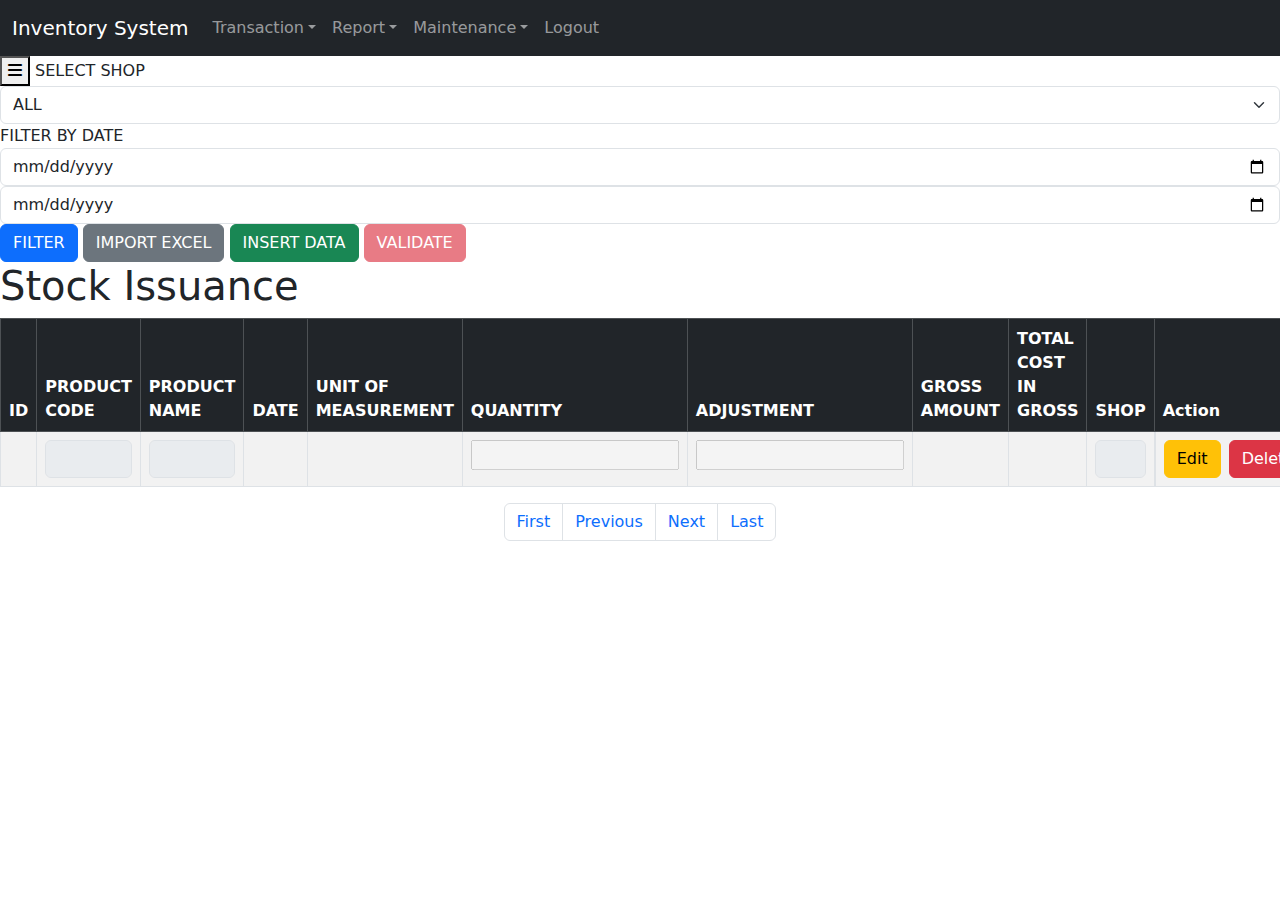
==== InventorySystem/src/main/resources/templates/stockIssuance.html @ 71017f00 "Initial commit" ====
<!DOCTYPE html>
<html lang="en" xmlns:th="http://www.thymeleaf.org">
<head>
    <meta charset="UTF-8">
    <title>Stock Issuance</title>
    <link href="https://cdn.jsdelivr.net/npm/bootstrap@5.0.2/dist/css/bootstrap.min.css" rel="stylesheet">
    <!-- Add Font Awesome for the icon -->
    <link href="https://cdnjs.cloudflare.com/ajax/libs/font-awesome/6.0.0-beta3/css/all.min.css" rel="stylesheet">
    <!-- Link to the external CSS file -->
    <link href="/css/style.css" rel="stylesheet">
</head>
<body>
<nav class="navbar navbar-expand-lg navbar-dark bg-dark">
    <div class="container-fluid">
        <a class="navbar-brand" href="#">Inventory System</a>
        <button class="navbar-toggler" type="button" data-bs-toggle="collapse" data-bs-target="#navbarSupportedContent">
            <span class="navbar-toggler-icon"></span>
        </button>
        <div class="collapse navbar-collapse" id="navbarSupportedContent">
            <ul class="navbar-nav me-auto mb-2 mb-lg-0">
                <li class="nav-item dropdown">
                    <a class="nav-link dropdown-toggle" href="#" id="transactionDropdown" data-bs-toggle="dropdown">Transaction</a>
                    <ul class="dropdown-menu">
                        <li><a class="dropdown-item" href="stockIssuance">Stock Issuance</a></li>
                    </ul>
                </li>
                <li class="nav-item dropdown">
                    <a class="nav-link dropdown-toggle" href="#" id="reportDropdown" data-bs-toggle="dropdown">Report</a>
                    <ul class="dropdown-menu">
                        <li><a class="dropdown-item" href="#">Inventory Records</a></li>
                    </ul>
                </li>
                <li class="nav-item dropdown">
                    <a class="nav-link dropdown-toggle" href="#" id="maintenanceDropdown" data-bs-toggle="dropdown">Maintenance</a>
                    <ul class="dropdown-menu">
                        <li><a class="dropdown-item" href="#">Product Maintenance</a></li>
                    </ul>
                </li>
                <li class="nav-item">
                    <a class="nav-link" href="#" onclick="confirmLogout()">Logout</a>
                </li>
            </ul>
        </div>
    </div>
</nav>

<div class="sidebar">
    <!-- Sidebar Toggle Icon -->
    <button class="toggle-btn" onclick="toggleSidebar()">
        <i class="fas fa-bars"></i>
    </button>

    <label for="shopSelect">SELECT SHOP</label>
    <select id="shopSelect" class="form-select">
        <option>ALL</option>
    </select>

    <label>FILTER BY DATE</label>
    <input type="date" class="form-control">
    <input type="date" class="form-control">
    <button class="btn btn-primary">FILTER</button>
    <button class="btn btn-secondary">IMPORT EXCEL</button>
    <button class="btn btn-success">INSERT DATA</button>
    <button class="btn btn-danger disabled-btn" disabled>VALIDATE</button>
</div>

<div class="content">
    <h1>Stock Issuance</h1>
    <div class="table-container">
        <table class="table table-striped table-bordered table-hover">
            <thead class="table-dark">
            <tr>
                <th>ID</th>
                <th>PRODUCT CODE</th>
                <th>PRODUCT NAME</th>
                <th>DATE</th>
                <th>UNIT OF MEASUREMENT</th>
                <th>QUANTITY</th>
                <th>ADJUSTMENT</th>
                <th>GROSS AMOUNT</th>
                <th>TOTAL COST IN GROSS</th>
                <th>SHOP</th>
                <th>Action</th>
            </tr>
            </thead>
            <tbody>
            <tr th:each="stockIssuance: ${stockIssuance}">
                <td th:text="${stockIssuance.id}"></td>
                <td>
                    <input list="productCodeList" class="form-control productCode" id="productCode" th:value="${stockIssuance.productCode}" disabled />
                    <datalist id="productCodeList">
                        <option th:each="product : ${products}" th:value="${product.productCode}" th:text="${product.productCode}"></option>
                    </datalist>
                </td>
                <td>
                    <input list="productNameList" class="form-control productName" id="productName" th:value="${stockIssuance.productName}" disabled />
                    <datalist id="productNameList">
                        <option th:each="product : ${products}" th:value="${product.productName}" th:text="${product.productName}"></option>
                    </datalist>
                </td>
                <td th:text="${stockIssuance.date}"></td>
                <td>
                    <span th:each="product : ${products}" th:if="${product.productCode == stockIssuance.productCode}" th:text="${product.unitOfMeasurement}"></span>
                </td>
                <td>
                    <input type="number" class="quantity" id="quantity" th:value="${stockIssuance.quantity}" disabled />
                </td>
                <td>
                    <input type="number" class="adjustment" id="adjustment" th:value="${stockIssuance.adjustment}" disabled />
                </td>
                <td th:text="${#numbers.formatDecimal(stockIssuance.grossAmount, 1, 'COMMA', 2, 'POINT')}"></td>
                <td th:text="${#numbers.formatDecimal(stockIssuance.totalCostInGross, 1, 'COMMA', 2, 'POINT')}"></td>

                <td>
                    <input list="shopList" class="form-control shop" id="shop" th:value="${stockIssuance.shop}" disabled />
                    <datalist id="shopList">
                        <option th:each="shop : ${shops}" th:value="${shop}" th:text="${shop}"></option>
                    </datalist>
                </td>
                <td class="d-flex justify-content-start gap-2">
                    <button type="button" class="btn btn-warning" onclick="editRow(this)">Edit</button>
                    <form method="post" th:action="@{/stockIssuance/delete}" onsubmit="return confirm('Are you sure you want to delete?')">
                        <input type="hidden" th:name="id" th:value="${stockIssuance.id}" />
                        <button type="submit" class="btn btn-danger">Delete</button>
                    </form>
                </td>
            </tr>
            </tbody>
        </table>
    </div>
        <!-- Pagination Controls -->
        <nav aria-label="Page navigation">
            <ul class="pagination justify-content-center">
                <li class="page-item" th:classappend="${stockIssuance.hasPrevious() ? '' : 'disabled'}">
                    <a class="page-link" href="#" th:href="@{|/stockIssuance?page=0|}">First</a>
                </li>
                <li class="page-item" th:classappend="${stockIssuance.hasPrevious() ? '' : 'disabled'}">
                    <a class="page-link" href="#" th:href="@{|/stockIssuance?page=${stockIssuance.number - 1}|}">Previous</a>
                </li>
                <li class="page-item" th:classappend="${stockIssuance.hasNext() ? '' : 'disabled'}">
                    <a class="page-link" href="#" th:href="@{|/stockIssuance?page=${stockIssuance.number + 1}|}">Next</a>
                </li>
                <li class="page-item" th:classappend="${stockIssuance.hasNext() ? '' : 'disabled'}">
                    <a class="page-link" href="#" th:href="@{|/stockIssuance?page=${stockIssuance.totalPages - 1}|}">Last</a>
                </li>
            </ul>
        </nav>

</div>

<script src="https://cdn.jsdelivr.net/npm/bootstrap@5.0.2/dist/js/bootstrap.bundle.min.js"></script>
<script>
    function confirmLogout() {
        if (confirm("Are you sure you want to logout?")) {
            window.location.href = "/login";
        }
    }

    function toggleSidebar() {
        const sidebar = document.querySelector('.sidebar');
        const content = document.querySelector('.content');
        sidebar.classList.toggle('hidden');
        content.classList.toggle('expanded');

        if (sidebar.classList.contains('hidden')) {
            content.style.marginLeft = '50px'; // Expand content area when sidebar is hidden
            content.style.width = '100%';
        } else {
            content.style.marginLeft = '250px'; // Reset content margin when sidebar is visible
            content.style.width = 'calc(100% - 250px)';
        }
    }

    function editRow(button) {
        const row = button.closest('tr');
        const productCode = row.querySelector('.productCode');
        const productName = row.querySelector('.productName');
        const shop = row.querySelector('.shop');
        const quantity = row.querySelector('.quantity');
        const adjustment = row.querySelector('.adjustment');

        // Toggle disabled state
        productCode.disabled = !productCode.disabled;
        productName.disabled = !productName.disabled;
        shop.disabled = !shop.disabled;
        quantity.disabled = !quantity.disabled;
        adjustment.disabled = !adjustment.disabled;

        // Change button text
        button.innerText = button.innerText === "Edit" ? "Save" : "Edit";
    }
</script>
</body>
</html>
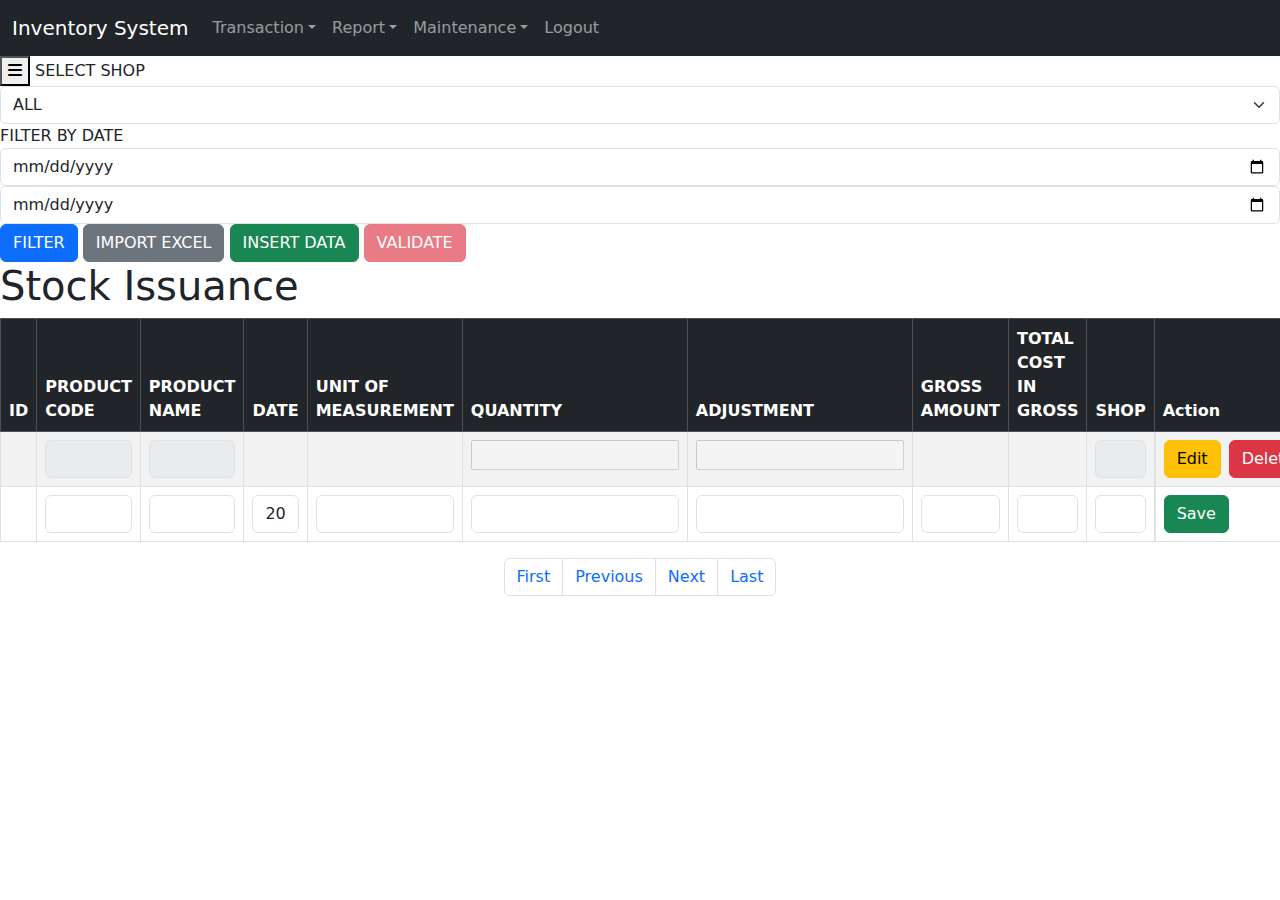
==== commit 1327d569: "Latest Code" ====
--- a/InventorySystem/src/main/resources/templates/stockIssuance.html
+++ b/InventorySystem/src/main/resources/templates/stockIssuance.html
@@ -87,14 +87,15 @@
             <tr th:each="stockIssuance: ${stockIssuance}">
                 <td th:text="${stockIssuance.id}"></td>
                 <td>
-                    <input list="productCodeList" class="form-control productCode" id="productCode" th:value="${stockIssuance.productCode}" disabled />
-                    <datalist id="productCodeList">
-                        <option th:each="product : ${products}" th:value="${product.productCode}" th:text="${product.productCode}"></option>
-                    </datalist>
+                    <input list="productCodeList" class="form-control productCode" id="productCode" th:value="${stockIssuance.productCode}" disabled /><datalist id="productCodeList">
+                    <option th:if="${#lists.isEmpty(products)}" disabled>No products available</option>
+                    <option th:each="product : ${products}" th:value="${product.productCode}" th:text="${product.productCode}"></option>
+                </datalist>
                 </td>
                 <td>
                     <input list="productNameList" class="form-control productName" id="productName" th:value="${stockIssuance.productName}" disabled />
                     <datalist id="productNameList">
+                        <option th:if="${#lists.isEmpty(products)}" disabled>No products available</option>
                         <option th:each="product : ${products}" th:value="${product.productName}" th:text="${product.productName}"></option>
                     </datalist>
                 </td>
@@ -124,29 +125,63 @@
                         <button type="submit" class="btn btn-danger">Delete</button>
                     </form>
                 </td>
+            </tr>  <!-- New row for adding data -->
+            <tr id="newRow">
+                <td></td>
+                <td>
+                    <input list="productCodeList" class="form-control productCode" id="newProductCode" />
+                </td>
+                <td>
+                    <input list="productNameList" class="form-control productName" id="newProductName" />
+                </td>
+                <td>
+                    <input type="text" class="form-control date" id="newDate" readonly />
+                </td>
+                <td>
+                    <input type="text" class="form-control unitOfMeasurement" id="newUnitOfMeasurement" readonly/>
+                </td>
+                <td>
+                    <input type="number" class="form-control quantity" id="newQuantity" />
+                </td>
+                <td>
+                    <input type="number" class="form-control adjustment" id="newAdjustment" />
+                </td>
+                <td>
+                    <input type="number" class="form-control grossAmount" id="newGrossAmount" readonly />
+                </td>
+                <td>
+                    <input type="number" class="form-control totalCostInGross" id="newTotalCostInGross" readonly />
+                </td>
+                <td>
+                    <input list="shopList" class="form-control shop" id="newShop" />
+                </td>
+                <td class="d-flex justify-content-start gap-2">
+                    <button type="button" class="btn btn-success" onclick="saveNewRow()">Save</button>
+                </td>
             </tr>
+
             </tbody>
+
         </table>
-    </div>
-        <!-- Pagination Controls -->
         <nav aria-label="Page navigation">
             <ul class="pagination justify-content-center">
-                <li class="page-item" th:classappend="${stockIssuance.hasPrevious() ? '' : 'disabled'}">
-                    <a class="page-link" href="#" th:href="@{|/stockIssuance?page=0|}">First</a>
-                </li>
-                <li class="page-item" th:classappend="${stockIssuance.hasPrevious() ? '' : 'disabled'}">
-                    <a class="page-link" href="#" th:href="@{|/stockIssuance?page=${stockIssuance.number - 1}|}">Previous</a>
-                </li>
-                <li class="page-item" th:classappend="${stockIssuance.hasNext() ? '' : 'disabled'}">
-                    <a class="page-link" href="#" th:href="@{|/stockIssuance?page=${stockIssuance.number + 1}|}">Next</a>
-                </li>
-                <li class="page-item" th:classappend="${stockIssuance.hasNext() ? '' : 'disabled'}">
-                    <a class="page-link" href="#" th:href="@{|/stockIssuance?page=${stockIssuance.totalPages - 1}|}">Last</a>
+                <li class="page-item" th:classappend="${stockIssuance != null and stockIssuance.hasPrevious()} ? '' : 'disabled'">
+                    <a class="page-link" th:href="@{|/stockIssuance?page=0|}">First</a>
+                </li>
+                <li class="page-item" th:classappend="${stockIssuance != null and stockIssuance.hasPrevious()} ? '' : 'disabled'">
+                    <a class="page-link" th:href="@{|/stockIssuance?page=${stockIssuance.number - 1}|}">Previous</a>
+                </li>
+                <li class="page-item" th:classappend="${stockIssuance != null and stockIssuance.hasNext()} ? '' : 'disabled'">
+                    <a class="page-link" th:href="@{|/stockIssuance?page=${stockIssuance.number + 1}|}">Next</a>
+                </li>
+                <li class="page-item" th:classappend="${stockIssuance != null and stockIssuance.hasNext()} ? '' : 'disabled'">
+                    <a class="page-link" th:href="@{|/stockIssuance?page=${stockIssuance.totalPages - 1}|}">Last</a>
                 </li>
             </ul>
         </nav>
 
-</div>
+
+    </div>
 
 <script src="https://cdn.jsdelivr.net/npm/bootstrap@5.0.2/dist/js/bootstrap.bundle.min.js"></script>
 <script>
@@ -189,6 +224,66 @@
         // Change button text
         button.innerText = button.innerText === "Edit" ? "Save" : "Edit";
     }
+
+    function saveNewRow() {
+        const newRow = document.getElementById('newRow');
+
+        // Get input values
+        const productCode = document.getElementById('newProductCode').value;
+        const productName = document.getElementById('newProductName').value;
+        const date = document.getElementById('newDate').value;
+        const unitOfMeasurement = document.getElementById('newUnitOfMeasurement').value;
+        const quantity = document.getElementById('newQuantity').value;
+        const adjustment = document.getElementById('newAdjustment').value;
+        const grossAmount = document.getElementById('newGrossAmount').value;
+        const totalCostInGross = document.getElementById('newTotalCostInGross').value;
+        const shop = document.getElementById('newShop').value;
+
+       /* if (!productCode || !productName || !date || !quantity || !shop) {
+            alert("Please fill out all required fields.");
+            return;
+        } */
+
+        // Create a form and submit via POST request
+        const form = document.createElement("form");
+        form.method = "post";
+        form.action = "/stockIssuance/save";
+
+        form.innerHTML = `
+            <input type="hidden" name="productCode" value="${productCode}">
+            <input type="hidden" name="productName" value="${productName}">
+            <input type="hidden" name="date" value="${date}">
+            <input type="hidden" name="unitOfMeasurement" value="${unitOfMeasurement}">
+            <input type="hidden" name="quantity" value="${quantity}">
+            <input type="hidden" name="adjustment" value="${adjustment}">
+            <input type="hidden" name="grossAmount" value="${grossAmount}">
+            <input type="hidden" name="totalCostInGross" value="${totalCostInGross}">
+            <input type="hidden" name="shop" value="${shop}">
+        `;
+
+        document.body.appendChild(form);
+        form.submit();
+    }
+
+    function deleteNewRow() {
+        document.getElementById('newProductCode').value = "";
+        document.getElementById('newProductName').value = "";
+        document.getElementById('newDate').value = "";
+        document.getElementById('newUnitOfMeasurement').value = "";
+        document.getElementById('newQuantity').value = "";
+        document.getElementById('newAdjustment').value = "";
+        document.getElementById('newGrossAmount').value = "";
+        document.getElementById('newTotalCostInGross').value = "";
+        document.getElementById('newShop').value = "";
+    }
+
+    document.addEventListener("DOMContentLoaded", function() {
+        const today = new Date();
+        document.getElementById("newDate").value = today.getFullYear() + '-' +
+            String(today.getMonth() + 1).padStart(2, '0') + '-' +
+            String(today.getDate()).padStart(2, '0');
+    });
+
 </script>
 </body>
 </html>
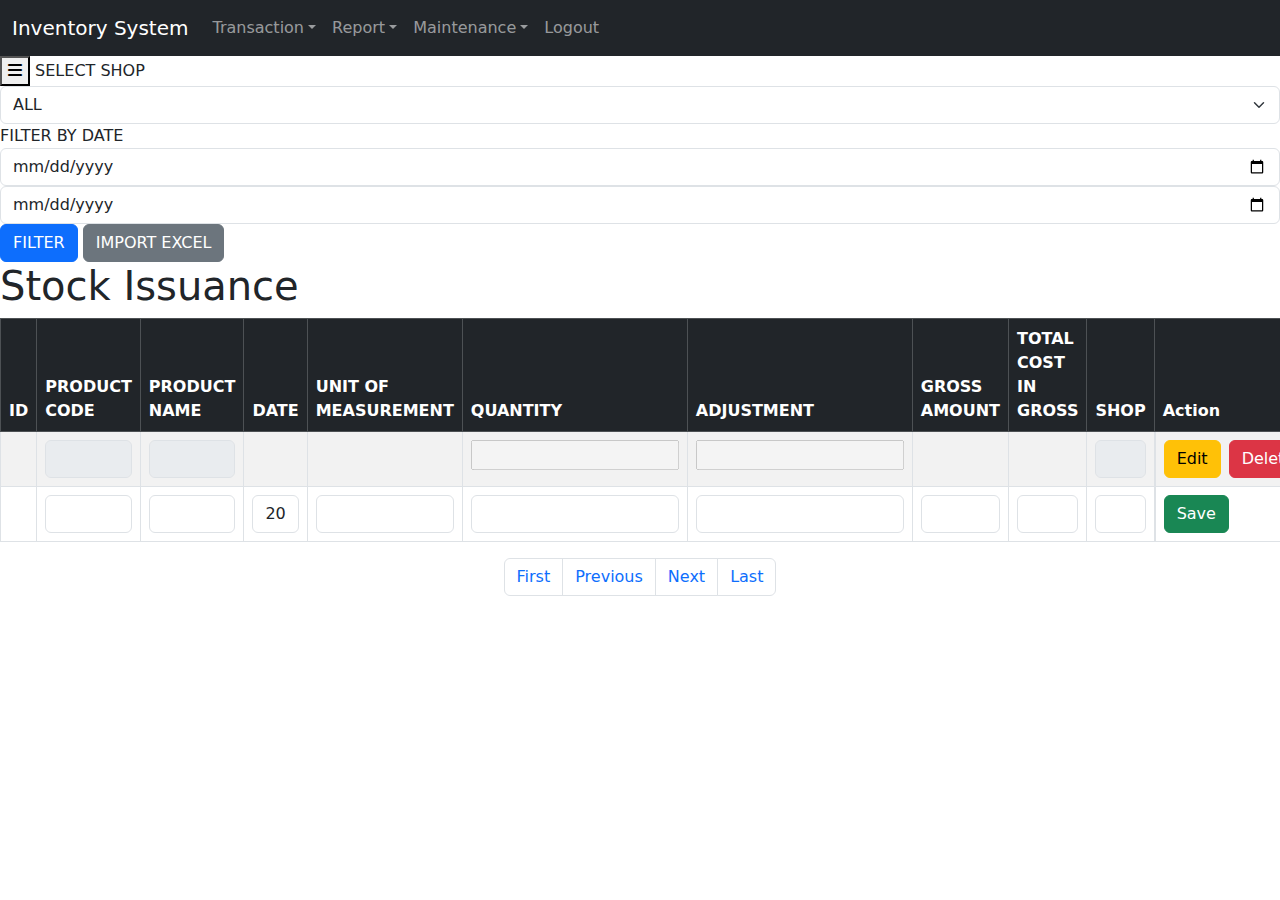
==== commit 2b17cf61: "Latest Code with validation in quantity and some ui adjustment" ====
--- a/InventorySystem/src/main/resources/templates/stockIssuance.html
+++ b/InventorySystem/src/main/resources/templates/stockIssuance.html
@@ -8,6 +8,8 @@
     <link href="https://cdnjs.cloudflare.com/ajax/libs/font-awesome/6.0.0-beta3/css/all.min.css" rel="stylesheet">
     <!-- Link to the external CSS file -->
     <link href="/css/style.css" rel="stylesheet">
+
+
 </head>
 <body>
 <nav class="navbar navbar-expand-lg navbar-dark bg-dark">
@@ -60,14 +62,12 @@
     <input type="date" class="form-control">
     <button class="btn btn-primary">FILTER</button>
     <button class="btn btn-secondary">IMPORT EXCEL</button>
-    <button class="btn btn-success">INSERT DATA</button>
-    <button class="btn btn-danger disabled-btn" disabled>VALIDATE</button>
 </div>
 
 <div class="content">
     <h1>Stock Issuance</h1>
     <div class="table-container">
-        <table class="table table-striped table-bordered table-hover">
+        <table  id="stockTable"  class="table table-striped table-bordered table-hover">
             <thead class="table-dark">
             <tr>
                 <th>ID</th>
@@ -84,6 +84,7 @@
             </tr>
             </thead>
             <tbody>
+
             <tr th:each="stockIssuance: ${stockIssuance}">
                 <td th:text="${stockIssuance.id}"></td>
                 <td>
@@ -120,11 +121,12 @@
                 </td>
                 <td class="d-flex justify-content-start gap-2">
                     <button type="button" class="btn btn-warning" onclick="editRow(this)">Edit</button>
-                    <form method="post" th:action="@{/stockIssuance/delete}" onsubmit="return confirm('Are you sure you want to delete?')">
+                    <form method="post" th:action="@{/stockIssuance/delete}" th:object="${stockIssuance}" onsubmit="event.preventDefault(); showDeleteModal(this)">
                         <input type="hidden" th:name="id" th:value="${stockIssuance.id}" />
                         <button type="submit" class="btn btn-danger">Delete</button>
                     </form>
                 </td>
+
             </tr>  <!-- New row for adding data -->
             <tr id="newRow">
                 <td></td>
@@ -159,32 +161,86 @@
                     <button type="button" class="btn btn-success" onclick="saveNewRow()">Save</button>
                 </td>
             </tr>
-
+            <!-- Modal for Delete Confirmation -->
+            <div class="modal fade" id="deleteModal" tabindex="-1" aria-labelledby="deleteModalLabel" aria-hidden="true">
+                <div class="modal-dialog">
+                    <div class="modal-content">
+                        <div class="modal-header">
+                            <h5 class="modal-title" id="deleteModalLabel">Confirm Deletion</h5>
+                            <button type="button" class="btn-close" data-bs-dismiss="modal" aria-label="Close"></button>
+                        </div>
+                        <div class="modal-body">
+                            Are you sure you want to delete this stock issuance entry?
+                        </div>
+                        <div class="modal-footer">
+                            <button type="button" class="btn btn-secondary" data-bs-dismiss="modal">Cancel</button>
+                            <button type="button" class="btn btn-danger" id="confirmDeleteBtn">Delete</button>
+                        </div>
+                    </div>
+                </div>
+            </div>
+
+            <!-- Modal for Success/Error Alerts -->
+            <div class="modal fade" id="alertModal" tabindex="-1" aria-labelledby="alertModalLabel" aria-hidden="true">
+                <div class="modal-dialog">
+                    <div class="modal-content">
+                        <div class="modal-header">
+                            <h5 class="modal-title" id="alertModalLabel">Notification</h5>
+                            <button type="button" class="btn-close" data-bs-dismiss="modal" aria-label="Close"></button>
+                        </div>
+                        <div class="modal-body" id="alertMessageBody">
+                            <!-- Message will be injected here dynamically -->
+                        </div>
+                        <div class="modal-footer">
+                            <button type="button" class="btn btn-secondary" data-bs-dismiss="modal">Close</button>
+                        </div>
+                    </div>
+                </div>
+            </div>
             </tbody>
 
         </table>
-        <nav aria-label="Page navigation">
-            <ul class="pagination justify-content-center">
-                <li class="page-item" th:classappend="${stockIssuance != null and stockIssuance.hasPrevious()} ? '' : 'disabled'">
-                    <a class="page-link" th:href="@{|/stockIssuance?page=0|}">First</a>
-                </li>
-                <li class="page-item" th:classappend="${stockIssuance != null and stockIssuance.hasPrevious()} ? '' : 'disabled'">
-                    <a class="page-link" th:href="@{|/stockIssuance?page=${stockIssuance.number - 1}|}">Previous</a>
-                </li>
-                <li class="page-item" th:classappend="${stockIssuance != null and stockIssuance.hasNext()} ? '' : 'disabled'">
-                    <a class="page-link" th:href="@{|/stockIssuance?page=${stockIssuance.number + 1}|}">Next</a>
-                </li>
-                <li class="page-item" th:classappend="${stockIssuance != null and stockIssuance.hasNext()} ? '' : 'disabled'">
-                    <a class="page-link" th:href="@{|/stockIssuance?page=${stockIssuance.totalPages - 1}|}">Last</a>
-                </li>
-            </ul>
-        </nav>
-
-
+
+    </div>
+    <nav aria-label="Page navigation">
+        <ul class="pagination justify-content-center">
+            <li class="page-item" th:classappend="${stockIssuance != null and stockIssuance.hasPrevious()} ? '' : 'disabled'">
+                <a class="page-link" th:href="@{|/stockIssuance?page=0|}">First</a>
+            </li>
+            <li class="page-item" th:classappend="${stockIssuance != null and stockIssuance.hasPrevious()} ? '' : 'disabled'">
+                <a class="page-link" th:href="@{|/stockIssuance?page=${stockIssuance.number - 1}|}">Previous</a>
+            </li>
+            <li class="page-item" th:classappend="${stockIssuance != null and stockIssuance.hasNext()} ? '' : 'disabled'">
+                <a class="page-link" th:href="@{|/stockIssuance?page=${stockIssuance.number + 1}|}">Next</a>
+            </li>
+            <li class="page-item" th:classappend="${stockIssuance != null and stockIssuance.hasNext()} ? '' : 'disabled'">
+                <a class="page-link" th:href="@{|/stockIssuance?page=${stockIssuance.totalPages - 1}|}">Last</a>
+            </li>
+        </ul>
+    </nav>
     </div>
 
 <script src="https://cdn.jsdelivr.net/npm/bootstrap@5.0.2/dist/js/bootstrap.bundle.min.js"></script>
 <script>
+    let deleteForm = null; // To hold the form element that will be submitted later
+
+    // This function will be triggered when the delete button is clicked
+    function showDeleteModal(form) {
+        // Store the form that is linked to the delete button
+        deleteForm = form;
+
+        // Show the modal
+        const deleteModal = new bootstrap.Modal(document.getElementById('deleteModal'));
+        deleteModal.show();
+    }
+
+    // This function will be triggered when the user confirms the deletion
+    document.getElementById('confirmDeleteBtn').addEventListener('click', function() {
+        if (deleteForm) {
+            // Submit the form when confirmed
+            deleteForm.submit();
+        }
+    });
     function confirmLogout() {
         if (confirm("Are you sure you want to logout?")) {
             window.location.href = "/login";
@@ -226,44 +282,124 @@
     }
 
     function saveNewRow() {
-        const newRow = document.getElementById('newRow');
-
-        // Get input values
         const productCode = document.getElementById('newProductCode').value;
+        const quantity = document.getElementById('newQuantity').value;
         const productName = document.getElementById('newProductName').value;
         const date = document.getElementById('newDate').value;
         const unitOfMeasurement = document.getElementById('newUnitOfMeasurement').value;
-        const quantity = document.getElementById('newQuantity').value;
         const adjustment = document.getElementById('newAdjustment').value;
         const grossAmount = document.getElementById('newGrossAmount').value;
         const totalCostInGross = document.getElementById('newTotalCostInGross').value;
         const shop = document.getElementById('newShop').value;
 
-       /* if (!productCode || !productName || !date || !quantity || !shop) {
-            alert("Please fill out all required fields.");
-            return;
-        } */
-
-        // Create a form and submit via POST request
-        const form = document.createElement("form");
-        form.method = "post";
-        form.action = "/stockIssuance/save";
-
-        form.innerHTML = `
-            <input type="hidden" name="productCode" value="${productCode}">
-            <input type="hidden" name="productName" value="${productName}">
-            <input type="hidden" name="date" value="${date}">
-            <input type="hidden" name="unitOfMeasurement" value="${unitOfMeasurement}">
-            <input type="hidden" name="quantity" value="${quantity}">
-            <input type="hidden" name="adjustment" value="${adjustment}">
-            <input type="hidden" name="grossAmount" value="${grossAmount}">
-            <input type="hidden" name="totalCostInGross" value="${totalCostInGross}">
-            <input type="hidden" name="shop" value="${shop}">
-        `;
-
-        document.body.appendChild(form);
-        form.submit();
-    }
+        const data = {
+            productCode: productCode,
+            productName: productName || 'N/A',
+            date: date,
+            unitOfMeasurement: unitOfMeasurement || 'N/A',
+            quantity: quantity,
+            adjustment: adjustment || '0',
+            grossAmount: grossAmount || '0',
+            totalCostInGross: totalCostInGross || '0',
+            shop: shop
+        };
+
+        fetch('/stockIssuance/save', {
+            method: 'POST',
+            headers: { 'Content-Type': 'application/json' },
+            body: JSON.stringify(data)
+        })
+            .then(response => {
+                if (!response.ok) {
+                    throw new Error(`HTTP error! status: ${response.status}`);
+                }
+                return response.json();
+            })
+            .then(result => {
+                const modalBody = document.getElementById('alertMessageBody');
+                const modalTitle = document.getElementById('alertModalLabel');
+                const modal = new bootstrap.Modal(document.getElementById('alertModal'));
+
+                if (result.status === "success") {
+                    modalTitle.textContent = "Success!";
+                    modalBody.innerHTML = `<strong>${result.message}</strong>`;
+                    updateTable(result.data); // Update the table if the result is successful
+                } else {
+                    modalTitle.textContent = "Error!";
+                    modalBody.innerHTML = `<strong>${result.message}</strong>`;
+                }
+
+                modal.show(); // Show the modal
+            })
+            .catch(error => {
+                console.error('Error:', error);
+                const modalBody = document.getElementById('alertMessageBody');
+                const modalTitle = document.getElementById('alertModalLabel');
+                const modal = new bootstrap.Modal(document.getElementById('alertModal'));
+
+                modalTitle.textContent = "Error!";
+                modalBody.innerHTML = `<strong>An unexpected error occurred:</strong> ${error.message}`;
+
+                modal.show(); // Show the modal
+            });
+    }
+
+
+    function updateTable(newData) {
+        // Select the table body where rows are inserted
+        const tableBody = document.querySelector('table tbody');
+
+        // Create a new table row
+        const row = document.createElement('tr');
+
+        // Populate the new row with the new data
+        row.innerHTML = `
+        <td>${newData.productCode}</td>
+        <td>${newData.productName}</td>
+        <td>${newData.date}</td>
+        <td>${newData.unitOfMeasurement}</td>
+        <td>${newData.quantity}</td>
+        <td>${newData.adjustment}</td>
+        <td>${newData.grossAmount}</td>
+        <td>${newData.totalCostInGross}</td>
+        <td>${newData.shop}</td>
+    `;
+
+        // Append the new row to the end of the table
+        tableBody.appendChild(row);
+    }
+
+
+    // Function to update quantity without interrupting the flow
+    function updateQuantity(productCode, quantity, productName, date, unitOfMeasurement, adjustment, grossAmount, totalCostInGross, shop) {
+        const data = {
+            productCode: productCode,
+            productName: productName || 'N/A', // Default to 'N/A' if empty
+            date: date,
+            unitOfMeasurement: unitOfMeasurement || 'N/A', // Default if empty
+            quantity: quantity,
+            adjustment: adjustment || '0', // Default if empty
+            grossAmount: grossAmount || '0', // Default if empty
+            totalCostInGross: totalCostInGross || '0', // Default if empty
+            shop: shop
+        };
+
+        fetch('/stockIssuance/updateQuantity', {
+            method: 'POST',
+            headers: {
+                'Content-Type': 'application/json'
+            },
+            body: JSON.stringify(data)
+        })
+            .then(response => response.json())
+            .then(result => {
+                alert(result.message);
+                location.reload(); // Reload the page after updating quantity
+            })
+            .catch(error => console.error('Error:', error));
+    }
+
+
 
     function deleteNewRow() {
         document.getElementById('newProductCode').value = "";
@@ -284,6 +420,33 @@
             String(today.getDate()).padStart(2, '0');
     });
 
+    // Function to toggle the editability of productCode and productName based on each other's values
+    function toggleProductFields() {
+        const productCode = document.getElementById('newProductCode');
+        const productName = document.getElementById('newProductName');
+
+        if (productName.value !== "") {
+            productCode.disabled = true;  // Disable productCode if productName is not empty
+        } else {
+            productCode.disabled = false; // Enable productCode if productName is empty
+        }
+
+        if (productCode.value !== "") {
+            productName.disabled = true;  // Disable productName if productCode is not empty
+        } else {
+            productName.disabled = false; // Enable productName if productCode is empty
+        }
+    }
+
+    // Event listeners to monitor changes on both fields
+    document.getElementById('newProductCode').addEventListener('input', toggleProductFields);
+    document.getElementById('newProductName').addEventListener('input', toggleProductFields);
+
+    // Initialize the fields on page load to ensure the right state
+    document.addEventListener('DOMContentLoaded', function () {
+        toggleProductFields();
+    });
+
 </script>
 </body>
 </html>
